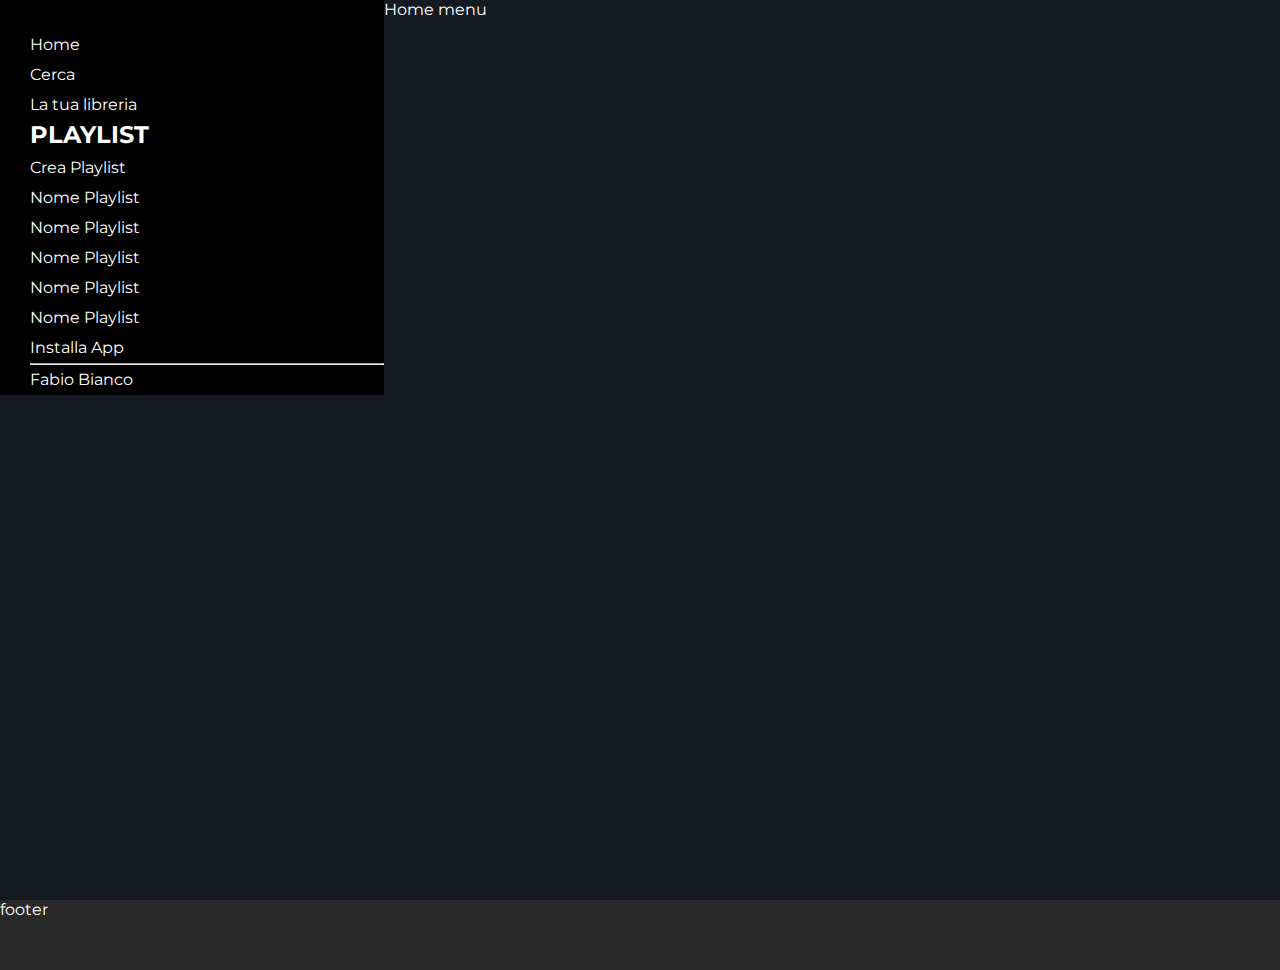
==== Day-2/index.html @ 670e1a9b "Day-2" ====
<!DOCTYPE html>
<html lang="en">
<head>
    <meta charset="UTF-8">
    <meta name="viewport" content="width=device-width, initial-scale=1.0">
    <title>Spotify Web</title>
    <link rel="preconnect" href="https://fonts.googleapis.com">
    <link rel="preconnect" href="https://fonts.gstatic.com" crossorigin>
    <link href="https://fonts.googleapis.com/css2?family=Montserrat:ital,wght@0,100..900;1,100..900&display=swap" rel="stylesheet">
    <link rel="stylesheet" href="style-mob.css">
    <link rel="stylesheet" href="style-desk.css">

</head>
<body>

<main>
 


<section class="main-container">
    <div class="home-menu">
    <img src="img-spotify/logo.svg" alt="">
    <img src="img-spotify/logo-small.svg" alt="">
        <ul class="home-list">
          <li><a href=""><img src="img-spotify/home.svg" alt=""></a>Home</li>  
          <li><a href=""><img src="img-spotify/search.svg" alt=""></a>Cerca</li>
          <li><a href=""><img src="img-spotify/libreria.svg" alt=""></a>La tua libreria</li>
        </ul>


        <h2>PLAYLIST</h2>
        <div class="">Crea Playlist</div>
        <ul class="play-list">
            <li>Nome Playlist</li>
            <li>Nome Playlist</li>
            <li>Nome Playlist</li>
            <li>Nome Playlist</li>
            <li>Nome Playlist</li>
        </ul>

        <div class="class-menu">
            <a href="icona"></a><span>Installa App</span>
            <hr>
        </div>

        <div class="name">
            <a href="icona"></a><span>Fabio Bianco</span>
        </div>

    </div>





    <div class="article-menu">Home menu</div>
</section>



</main>

<footer>footer</footer>
    
</body>


</html>
---- Day-2/style-mob.css ----
*{
        margin: 0;
        padding: 0;
        box-sizing: border-box;
        font-family: Montserrat;
    }

    li {
        list-style: none;
    }

    
    main {
        background-color: #151922;
        height: 100vh;
        color: white;
    }

    footer {
        height: 70px;
        background-color:#282828;
        color: white;
    }

    .main-container {
        display: flex;
    }

    .home-menu {
        background-color: #000000;
        width: 30%;
        line-height: 30px;
        padding-left: 30px;
        
    }

    .article-menu {
        background-color: #151922;
        width: 70%;
    }  
    
    .play-list {
       
    }
---- Day-2/style-desk.css ----
*{
    margin: 0;
    padding: 0;
    box-sizing: border-box;
}


@media screen and (min-width: 992px){


    .home-list, h2, .play-list {
        display: unset;
    }

}
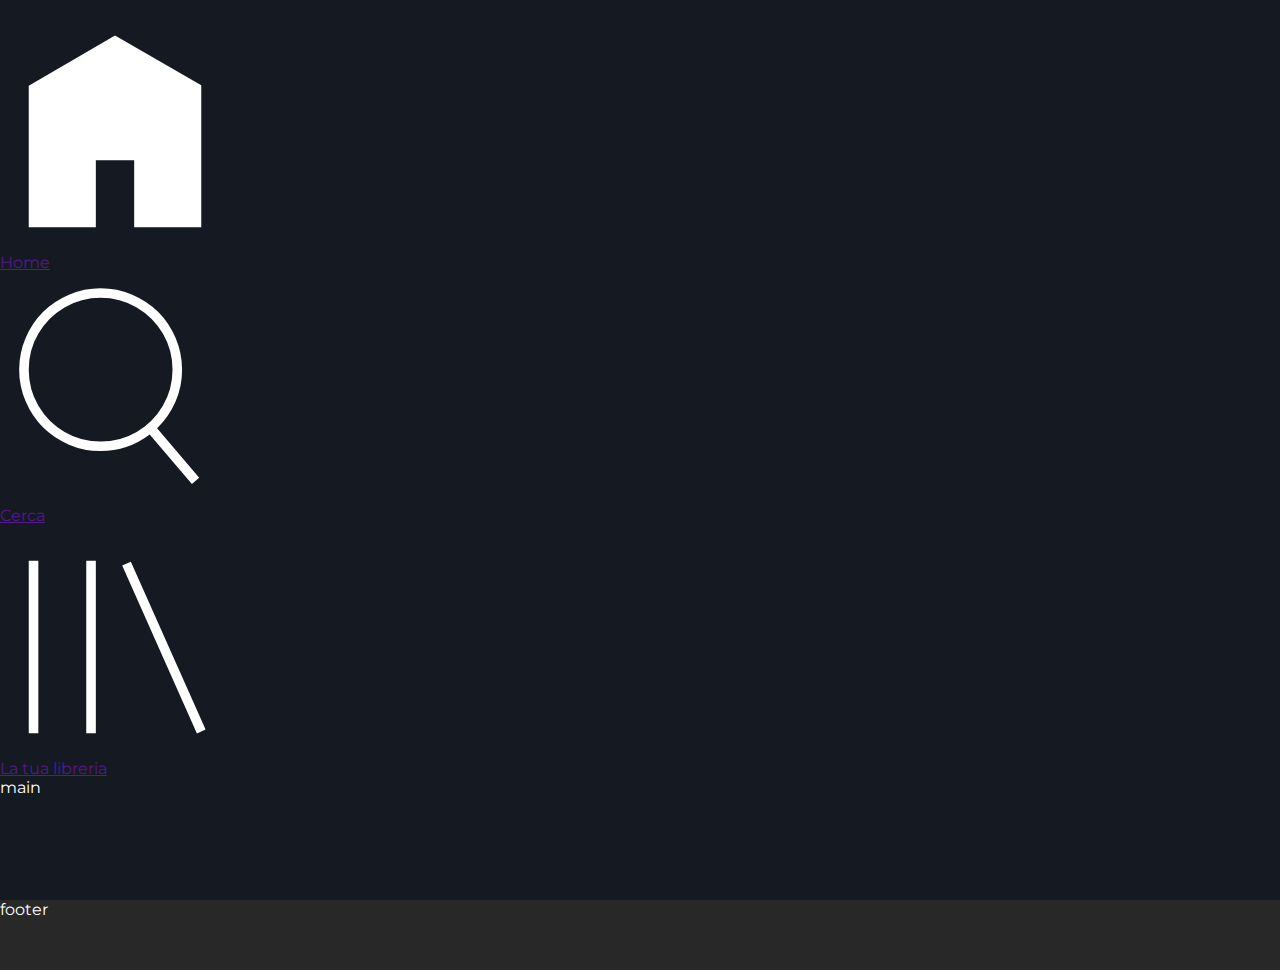
==== commit ff0922b5: "Restart: correzione errori" ====
--- a/Day-2/index.html
+++ b/Day-2/index.html
@@ -10,59 +10,24 @@
     <link rel="stylesheet" href="style-mob.css">
     <link rel="stylesheet" href="style-desk.css">
 
-</head>
-<body>
-
-<main>
- 
-
-
-<section class="main-container">
-    <div class="home-menu">
-    <img src="img-spotify/logo.svg" alt="">
-    <img src="img-spotify/logo-small.svg" alt="">
-        <ul class="home-list">
-          <li><a href=""><img src="img-spotify/home.svg" alt=""></a>Home</li>  
-          <li><a href=""><img src="img-spotify/search.svg" alt=""></a>Cerca</li>
-          <li><a href=""><img src="img-spotify/libreria.svg" alt=""></a>La tua libreria</li>
-        </ul>
-
-
-        <h2>PLAYLIST</h2>
-        <div class="">Crea Playlist</div>
-        <ul class="play-list">
-            <li>Nome Playlist</li>
-            <li>Nome Playlist</li>
-            <li>Nome Playlist</li>
-            <li>Nome Playlist</li>
-            <li>Nome Playlist</li>
-        </ul>
-
-        <div class="class-menu">
-            <a href="icona"></a><span>Installa App</span>
-            <hr>
+    <body>
+        <main>
+    
+        <div class="container">
+            <div class="home-bar">
+                <img src="" alt="">
+                <img src="" alt="">
+                <ul>
+                  <li> <a href=""><img class="home-log" src="img-spotify/home.svg" alt=""><span class="span-home">Home</span></a></li> 
+                  <li> <a href=""> <img class="home-log" src="img-spotify/search.svg" alt=""><span class="span-home">Cerca</span></a></li> 
+                  <li> <a href=""><img class="home-log" src="img-spotify/libreria.svg" alt=""><span class="span-home">La tua libreria</span></a></li> 
+                </ul>
+                <div class="playlist"></div>
+            </div>
+           main 
         </div>
-
-        <div class="name">
-            <a href="icona"></a><span>Fabio Bianco</span>
-        </div>
-
-    </div>
-
-
-
-
-
-    <div class="article-menu">Home menu</div>
-</section>
-
-
-
-</main>
-
-<footer>footer</footer>
     
-</body>
-
-
-</html>+     </main>   
+        <footer>footer</footer>
+    </body>
+    </html>--- a/Day-2/style-desk.css
+++ b/Day-2/style-desk.css
@@ -3,13 +3,13 @@
     padding: 0;
     box-sizing: border-box;
 }
+ @media (min-width: 992px) {
 
+    .container .home-bar {
+        width: 230px;
+    }
 
-@media screen and (min-width: 992px){
-
-
-    .home-list, h2, .play-list {
+    .span-home {
         display: unset;
     }
-
-}+ }
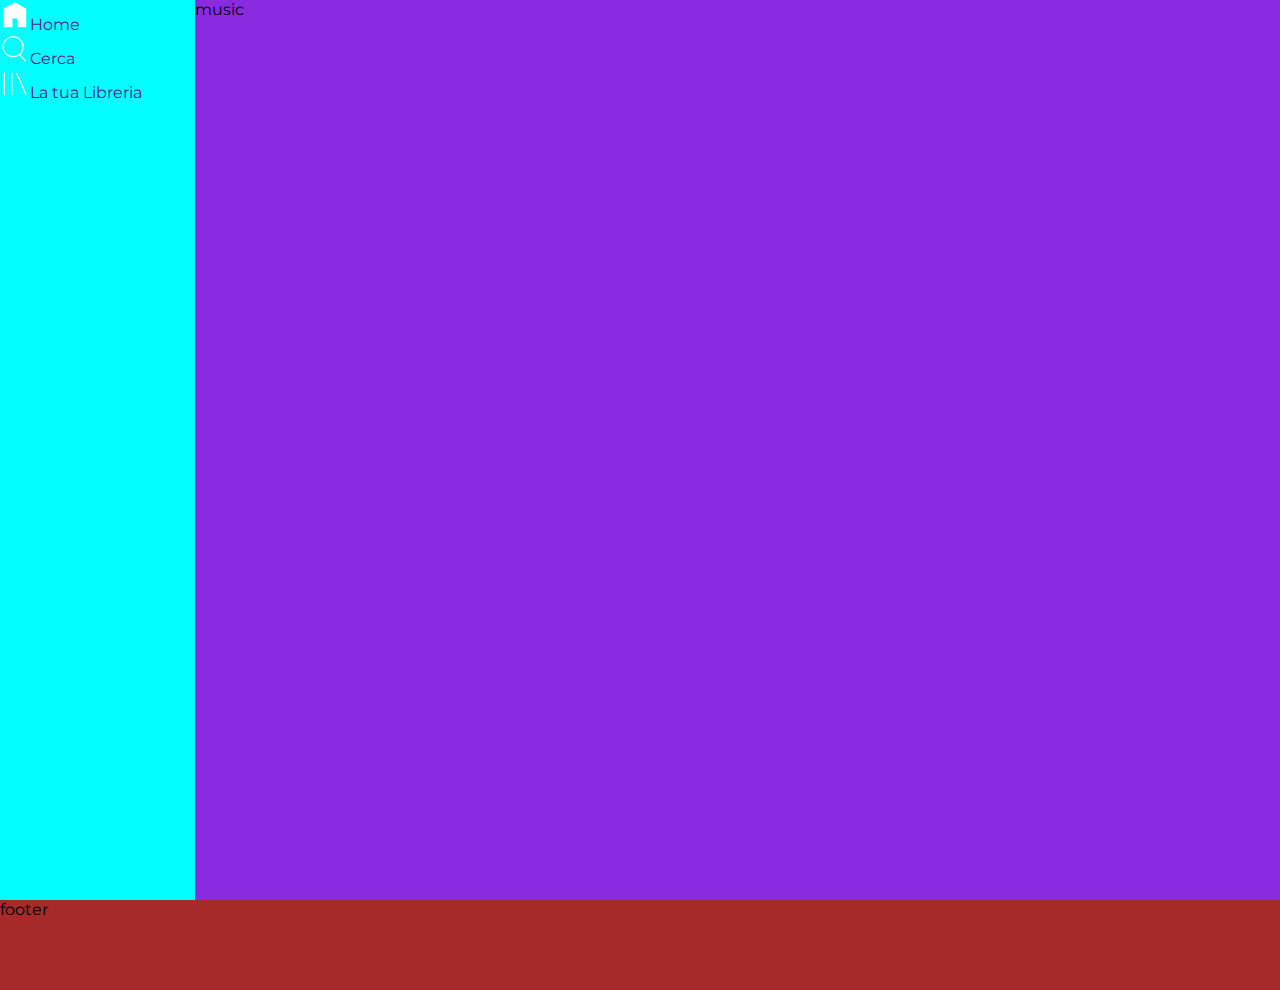
==== commit 003b3c86: "feta: create- structure; Correzione errori:" ====
--- a/Day-2/index.html
+++ b/Day-2/index.html
@@ -11,23 +11,25 @@
     <link rel="stylesheet" href="style-desk.css">
 
     <body>
-        <main>
+    <main>
     
         <div class="container">
+
+            <!-- <img class="brand" src="img-spotify/logo.svg" alt="">
+            <img class="small-brand" src="img-spotify/logo-small.svg" alt=""> -->
+
+
             <div class="home-bar">
-                <img src="" alt="">
-                <img src="" alt="">
-                <ul>
-                  <li> <a href=""><img class="home-log" src="img-spotify/home.svg" alt=""><span class="span-home">Home</span></a></li> 
-                  <li> <a href=""> <img class="home-log" src="img-spotify/search.svg" alt=""><span class="span-home">Cerca</span></a></li> 
-                  <li> <a href=""><img class="home-log" src="img-spotify/libreria.svg" alt=""><span class="span-home">La tua libreria</span></a></li> 
+                <ul class="list-home">
+                <li><a href=""><img class="logo" src="img-spotify/home.svg" alt=""><span class="span-menu">Home</span></a></li>
+                <li><a href=""><img class="logo" src="img-spotify/search.svg" alt=""><span class="span-menu">Cerca</span></a></li>
+                <li><a href=""><img class="logo" src="img-spotify/libreria.svg" alt=""><span class="span-menu">La tua Libreria</span></a></li>
                 </ul>
-                <div class="playlist"></div>
             </div>
-           main 
+            
+            <div class="home-music">music</div>
         </div>
-    
-     </main>   
+    </main>   
         <footer>footer</footer>
     </body>
     </html>--- a/Day-2/style-mob.css
+++ b/Day-2/style-mob.css
@@ -5,41 +5,48 @@
         box-sizing: border-box;
         font-family: Montserrat;
     }
+    
+    a {
+        text-decoration: none;
+    }
 
     li {
         list-style: none;
     }
 
-    
-    main {
-        background-color: #151922;
+    .logo {
+        height: 30px;
+        width: 30px;
+    }
+
+    .brand {
+        display: none;
+    }
+
+    .span-menu {
+         display: none;
+    }
+
+  main {
         height: 100vh;
-        color: white;
+    }
+
+    .container {
+        display: flex;
+        height: 100%;
     }
 
     footer {
-        height: 70px;
-        background-color:#282828;
-        color: white;
+        height: 90px;
+        background-color: brown;
     }
 
-    .main-container {
-        display: flex;
+    .home-bar {
+        background-color: aqua;
     }
 
-    .home-menu {
-        background-color: #000000;
-        width: 30%;
-        line-height: 30px;
-        padding-left: 30px;
-        
+    .home-music {
+        width: 100%;
+        background-color: blueviolet;
     }
 
-    .article-menu {
-        background-color: #151922;
-        width: 70%;
-    }  
-    
-    .play-list {
-       
-    }--- a/Day-2/style-desk.css
+++ b/Day-2/style-desk.css
@@ -9,7 +9,7 @@
         width: 230px;
     }
 
-    .span-home {
+    .span-menu {
         display: unset;
     }
  }
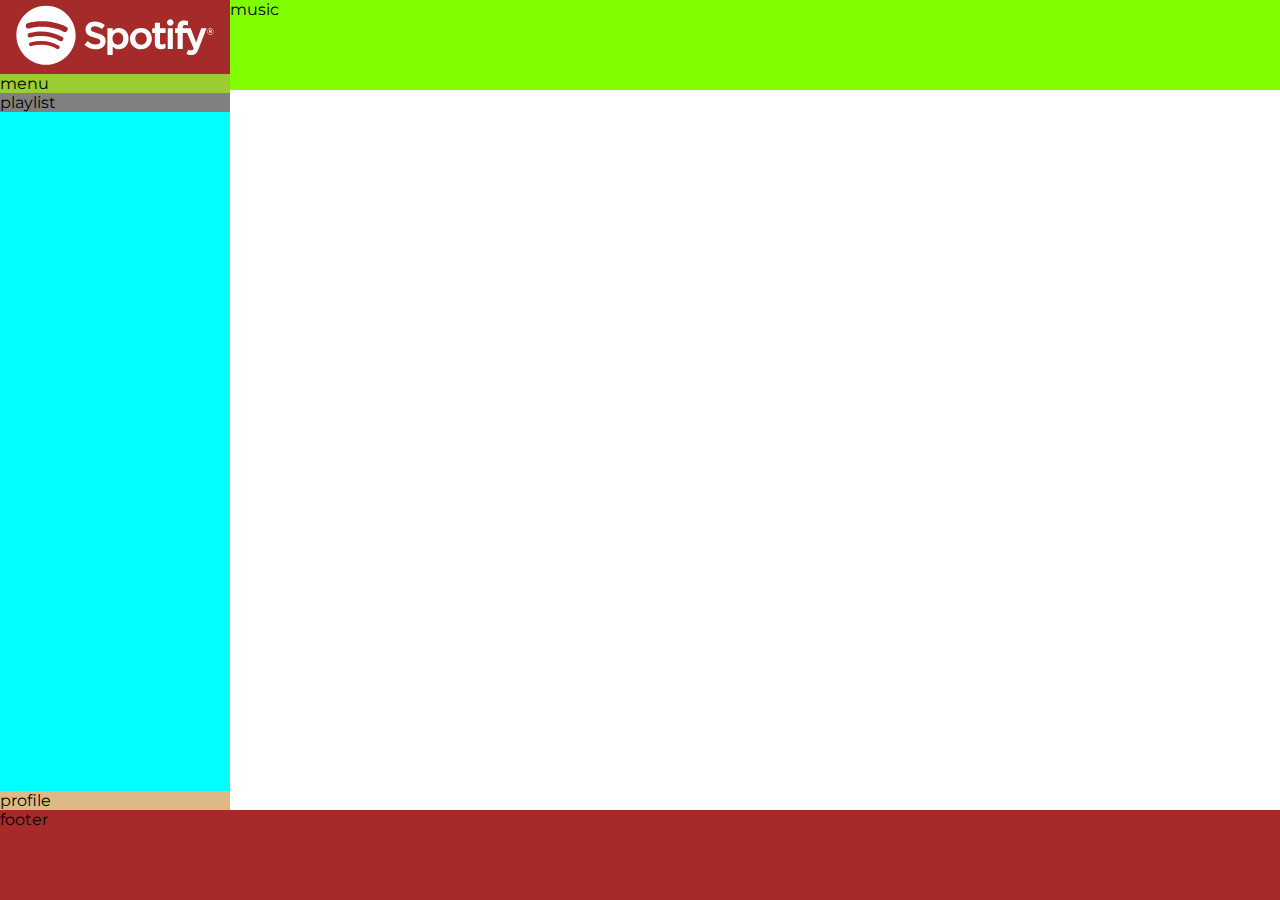
==== commit 040e24bb: "feat: completed main-structure;  add logo: mod-desk" ====
--- a/Day-2/index.html
+++ b/Day-2/index.html
@@ -11,25 +11,32 @@
     <link rel="stylesheet" href="style-desk.css">
 
     <body>
-    <main>
+        
+        <main> 
+            <div class="container">
     
-        <div class="container">
+                
+    
+                <div class="home-bar">
+                   
+                    <div id="logo">
+                     <img src="img-spotify/logo-small.svg" alt="Logo Spotify" class="logo"> 
+                     <img src="img-spotify/logo.svg" alt="Logo Spotify" class="logo-bg">  
+                    </div>
+                    
+                    <div id="menu">menu</div>
+               <!-- <div id="home">Home</div>
+                    <div id="cerca">Cerca</div>
+                    <div id="library">La tua libreria</div> -->
+                    <div id="playlist">playlist</div>
+                    <div id="profile">profile</div>
+                </div>
+               
+                <div class="home-music">music
 
-            <!-- <img class="brand" src="img-spotify/logo.svg" alt="">
-            <img class="small-brand" src="img-spotify/logo-small.svg" alt=""> -->
-
-
-            <div class="home-bar">
-                <ul class="list-home">
-                <li><a href=""><img class="logo" src="img-spotify/home.svg" alt=""><span class="span-menu">Home</span></a></li>
-                <li><a href=""><img class="logo" src="img-spotify/search.svg" alt=""><span class="span-menu">Cerca</span></a></li>
-                <li><a href=""><img class="logo" src="img-spotify/libreria.svg" alt=""><span class="span-menu">La tua Libreria</span></a></li>
-                </ul>
+                </div>
             </div>
-            
-            <div class="home-music">music</div>
-        </div>
-    </main>   
-        <footer>footer</footer>
-    </body>
-    </html>+        </main>   
+            <footer>footer</footer>
+        </body>
+        </html>--- a/Day-2/style-mob.css
+++ b/Day-2/style-mob.css
@@ -1,52 +1,85 @@
+*{
+    margin: 0;
+    padding: 0;
+    box-sizing: border-box;
+    font-family: Montserrat;
+}
 
-   *{
-        margin: 0;
-        padding: 0;
-        box-sizing: border-box;
-        font-family: Montserrat;
-    }
+a {
+    text-decoration: none;
+}
+
+li {
+    list-style: none;
+}
+
+.brand {
+    display: none;
+}
+
+.span-menu {
+     display: none;
+}
+
+main {
+    height: calc(100vh - 90px) ;
+}
+
+.container {
+    display: flex;
+    height: 100%;
+}
+
+
+.container .home-bar {
+    background-color: aqua;
+    flex-shrink: 0;
+    display: flex;
+    flex-direction: column;
+}
+
+.container .home-bar #logo {
+    padding: 5px 15px;
+    background-color: brown;
+}
+
+.container .home-bar #logo .logo {
+    height: 30px;
+    width: 30px;  
+}
+.container .home-bar #logo .logo-bg {
+    display: none;
+}
+
+
+.container .home-bar #menu {
+    background-color: yellowgreen;
+
+}
+
+
+
+.container .home-bar #playlist {
+    background-color: grey;
+
+}
+.container .home-bar #profile {
+    background-color: burlywood;
+    margin-top: auto;
+}
+
+
+
+.home-music {
+   
+    flex-grow: 1;
+    height:  90px;
+    background-color: chartreuse;
     
-    a {
-        text-decoration: none;
-    }
+}
 
-    li {
-        list-style: none;
-    }
 
-    .logo {
-        height: 30px;
-        width: 30px;
-    }
-
-    .brand {
-        display: none;
-    }
-
-    .span-menu {
-         display: none;
-    }
-
-  main {
-        height: 100vh;
-    }
-
-    .container {
-        display: flex;
-        height: 100%;
-    }
-
-    footer {
-        height: 90px;
-        background-color: brown;
-    }
-
-    .home-bar {
-        background-color: aqua;
-    }
-
-    .home-music {
-        width: 100%;
-        background-color: blueviolet;
-    }
-
+footer {
+    height: 90px;
+    background-color: brown;
+}--- a/Day-2/style-desk.css
+++ b/Day-2/style-desk.css
@@ -4,6 +4,14 @@
     box-sizing: border-box;
 }
  @media (min-width: 992px) {
+
+    .container .home-bar #logo .logo {
+        display: none;
+    }
+
+    .container .home-bar #logo .logo-bg {
+        display: unset;
+    }
 
     .container .home-bar {
         width: 230px;
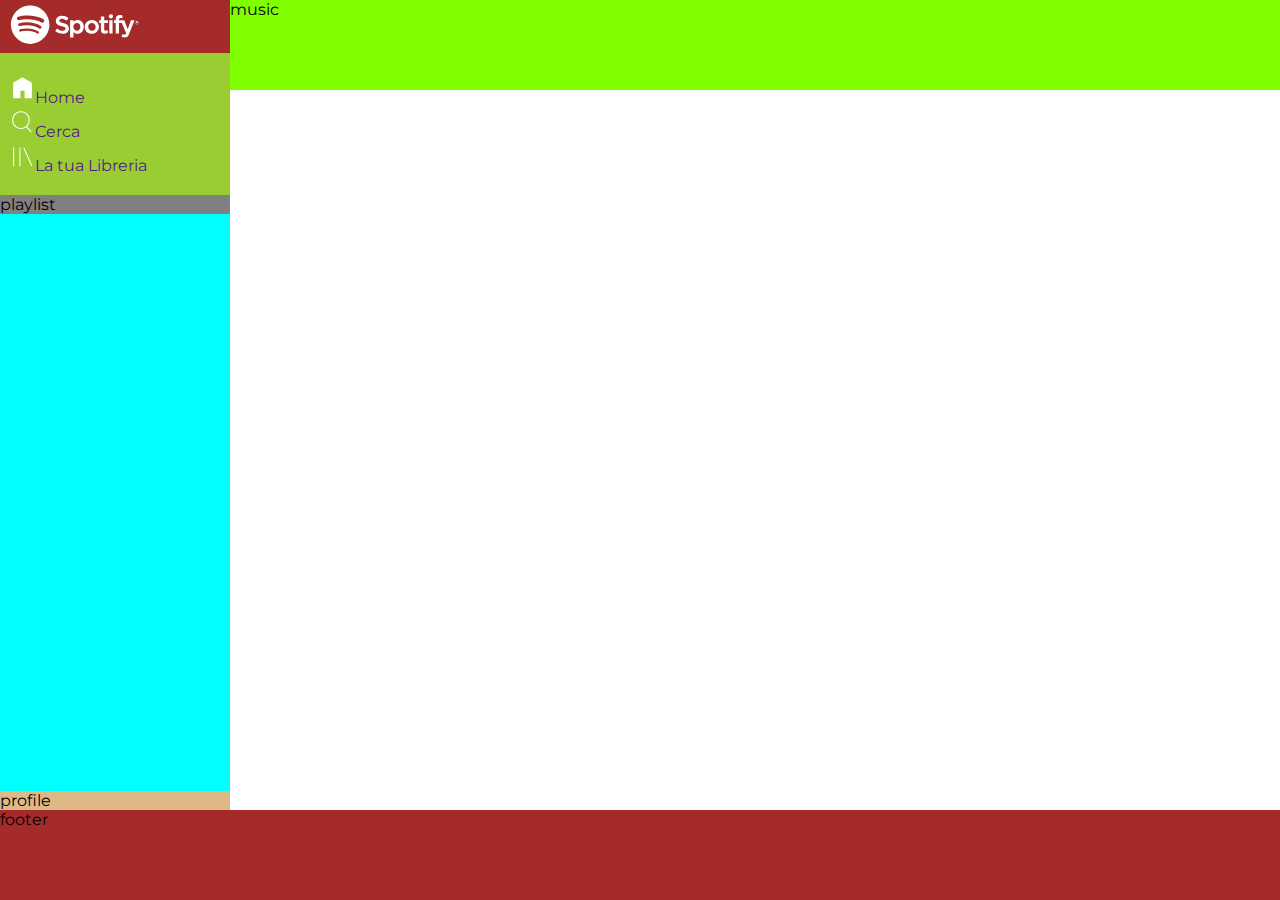
==== commit 52ba180d: "fix: comment" ====
--- a/Day-2/index.html
+++ b/Day-2/index.html
@@ -4,34 +4,42 @@
     <meta charset="UTF-8">
     <meta name="viewport" content="width=device-width, initial-scale=1.0">
     <title>Spotify Web</title>
+    
+    <!-- Font: Montserrat  -->
     <link rel="preconnect" href="https://fonts.googleapis.com">
     <link rel="preconnect" href="https://fonts.gstatic.com" crossorigin>
     <link href="https://fonts.googleapis.com/css2?family=Montserrat:ital,wght@0,100..900;1,100..900&display=swap" rel="stylesheet">
+    <!-- Font: Montserrat  -->
+
+    <!-- stylesheet: mobile/destktop -->
     <link rel="stylesheet" href="style-mob.css">
     <link rel="stylesheet" href="style-desk.css">
+    <!-- stylesheet: mobile/destktop -->
 
     <body>
-        
+     <!--Main site -->
         <main> 
             <div class="container">
-    
-                
-    
+      
+                <!-- Home - Menu -->
                 <div class="home-bar">
-                   
                     <div id="logo">
                      <img src="img-spotify/logo-small.svg" alt="Logo Spotify" class="logo"> 
                      <img src="img-spotify/logo.svg" alt="Logo Spotify" class="logo-bg">  
                     </div>
                     
-                    <div id="menu">menu</div>
-               <!-- <div id="home">Home</div>
-                    <div id="cerca">Cerca</div>
-                    <div id="library">La tua libreria</div> -->
+                    <div id="menu">
+                        <ul class="list-home">
+                            <li><a href=""><img id="logo-menu" src="img-spotify/home.svg" alt=""><span class="span-menu">Home</span></a></li>
+                            <li><a href=""><img id="logo-menu" src="img-spotify/search.svg" alt=""><span class="span-menu">Cerca</span></a></li>
+                            <li><a href=""><img id="logo-menu" src="img-spotify/libreria.svg" alt=""><span class="span-menu">La tua Libreria</span></a></li>
+                            </ul>
+                    </div>
+              
                     <div id="playlist">playlist</div>
                     <div id="profile">profile</div>
                 </div>
-               
+               <!-- Home - Menu -->
                 <div class="home-music">music
 
                 </div>
--- a/Day-2/style-mob.css
+++ b/Day-2/style-mob.css
@@ -4,6 +4,8 @@
     box-sizing: border-box;
     font-family: Montserrat;
 }
+
+/* Reset */
 
 a {
     text-decoration: none;
@@ -13,24 +15,28 @@
     list-style: none;
 }
 
-.brand {
-    display: none;
+body {
+    font-family: Montserrat;
 }
+
+/* Reset */
 
 .span-menu {
      display: none;
 }
 
+/* <!--Main site --> */
+
 main {
     height: calc(100vh - 90px) ;
 }
+
+/* <!-- Home - Menu --> */
 
 .container {
     display: flex;
     height: 100%;
 }
-
-
 .container .home-bar {
     background-color: aqua;
     flex-shrink: 0;
@@ -39,7 +45,7 @@
 }
 
 .container .home-bar #logo {
-    padding: 5px 15px;
+    padding: 5px 10px;
     background-color: brown;
 }
 
@@ -49,12 +55,23 @@
 }
 .container .home-bar #logo .logo-bg {
     display: none;
+    width: 130px;
 }
 
+.container .home-bar .list-home #logo-menu {
 
+    width: 25px;
+    height: 30px;
+}
 .container .home-bar #menu {
+    padding: 20px 10px;
     background-color: yellowgreen;
 
+}
+
+.container .home-bar #menu #logo-menu li a {
+
+    color: #5b5b5b;
 }
 
 
@@ -69,6 +86,7 @@
 }
 
 
+/* <!-- Home - Menu --> */
 
 .home-music {
    
@@ -78,7 +96,7 @@
     
 }
 
-
+/* Footer bar */
 footer {
     height: 90px;
     background-color: brown;
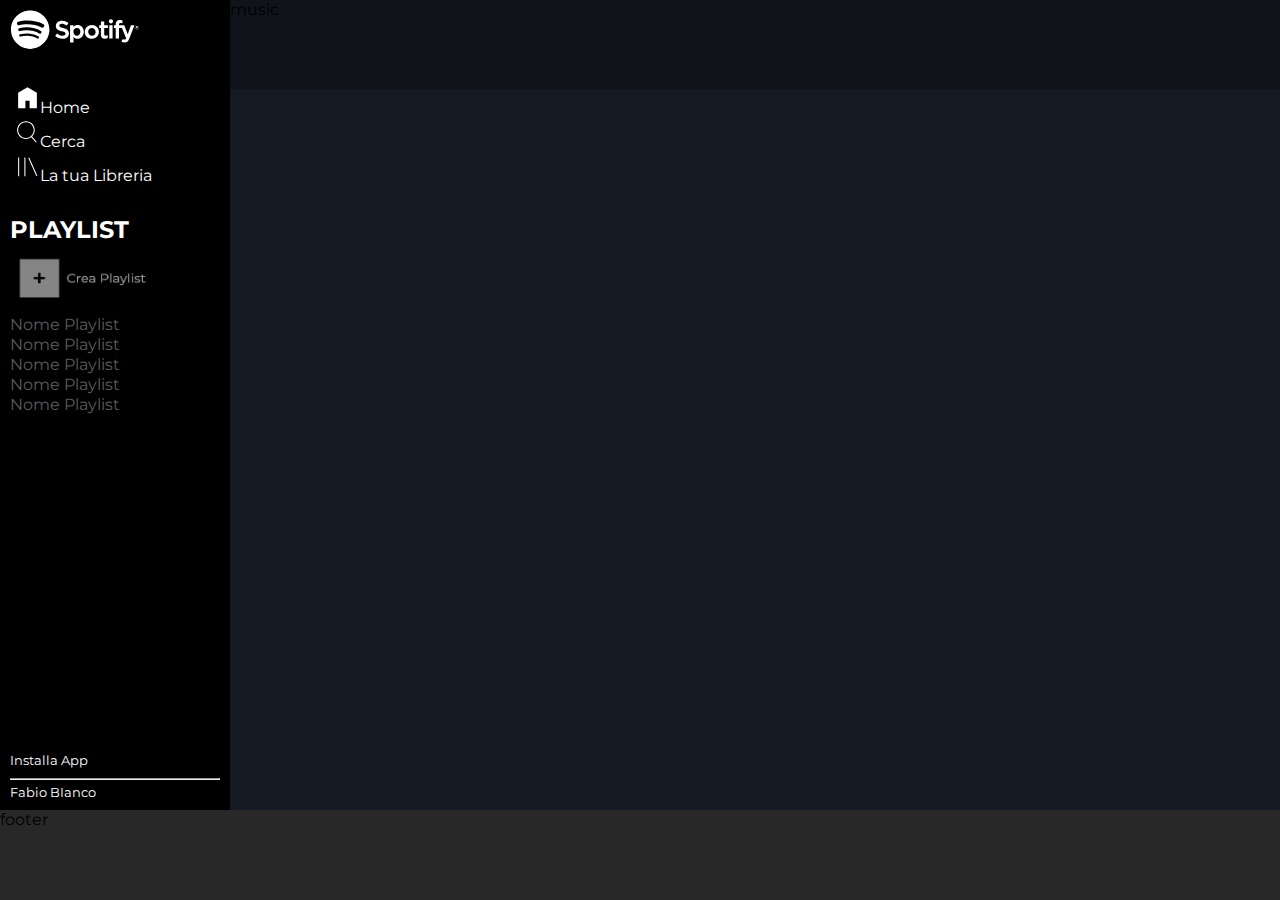
==== commit b595ec44: "feat: general structure" ====
--- a/Day-2/index.html
+++ b/Day-2/index.html
@@ -36,13 +36,30 @@
                             </ul>
                     </div>
               
-                    <div id="playlist">playlist</div>
-                    <div id="profile">profile</div>
-                </div>
+                    <div id="playlist">
+                        <h2>PLAYLIST</h2>
+                        <div class="crea-lista">
+                            <img id="creation" src="img-spotify/creation.png" alt="">
+                        </div>
+                        <ul class="">
+                            <li>Nome Playlist</li>
+                            <li>Nome Playlist</li>
+                            <li>Nome Playlist</li>
+                            <li>Nome Playlist</li>
+                            <li>Nome Playlist</li>
+                        </ul>
+                        
+                    </div>
+                    
+                    <div id="profile">
+                    <div class="app"><span class="span-profile">Installa App</span></div> 
+                    <hr>
+                    <div class="utente"><span class="span-profile">Fabio BIanco</span></div>
+                    </div>
+                </div> 
                <!-- Home - Menu -->
-                <div class="home-music">music
-
-                </div>
+               
+               <div class="home-music">music</div>
             </div>
         </main>   
             <footer>footer</footer>
--- a/Day-2/style-mob.css
+++ b/Day-2/style-mob.css
@@ -11,9 +11,11 @@
     text-decoration: none;
 }
 
-li {
+.span-menu{
     list-style: none;
+    color: white;
 }
+
 
 body {
     font-family: Montserrat;
@@ -28,7 +30,8 @@
 /* <!--Main site --> */
 
 main {
-    height: calc(100vh - 90px) ;
+    height: calc(100vh - 90px);
+    background-color: #151922;
 }
 
 /* <!-- Home - Menu --> */
@@ -38,15 +41,15 @@
     height: 100%;
 }
 .container .home-bar {
-    background-color: aqua;
+    background-color: #000000;
     flex-shrink: 0;
     display: flex;
     flex-direction: column;
 }
 
 .container .home-bar #logo {
-    padding: 5px 10px;
-    background-color: brown;
+    padding: 10px 10px;
+   
 }
 
 .container .home-bar #logo .logo {
@@ -59,45 +62,93 @@
 }
 
 .container .home-bar .list-home #logo-menu {
-
     width: 25px;
     height: 30px;
 }
 .container .home-bar #menu {
-    padding: 20px 10px;
-    background-color: yellowgreen;
+    padding: 20px 15px;
+}
+
+.container #menu .list-home #logo-menu {
+    color: white;
+}
+
+.container .home-bar #menu .list-home #logo-menu li a {
+    display: flex;
+    justify-content: center;
+    color: #5b5b5b;
 
 }
 
-.container .home-bar #menu #logo-menu li a {
 
-    color: #5b5b5b;
+.container .home-bar #playlist  #creation {
+   
+    height: 60px;
+    width:  160px;
+}
+  
+.container #playlist h2 {
+    padding-top: 5px;
+    padding-bottom:10px;
+}
+
+h2 {
+    color: white;
+}
+
+.container #playlist li {
+
+    color: #5c5c5c;
+}
+
+.container .home-bar #playlist {
+    line-height:20px;
+    padding: 10px;
+}
+
+#playlist {
+    display: none;
+}
+
+.container .home-bar #profile {
+    margin-top: auto;
+}
+
+#profile {
+    color: white;
+     padding: 10px;
+     font-size: 0.80em;
+}
+
+#profile .app{
+    padding-bottom: 10px;
+}
+
+#profile .utente {
+    margin-top: 5px;
+
 }
 
 
 
-.container .home-bar #playlist {
-    background-color: grey;
+.span-profile, hr {
+    display: none;
+}
 
-}
-.container .home-bar #profile {
-    background-color: burlywood;
-    margin-top: auto;
-}
 
 
 /* <!-- Home - Menu --> */
 
 .home-music {
-   
     flex-grow: 1;
     height:  90px;
-    background-color: chartreuse;
+    background-color: #10131a;
+    /* background-color: chartreuse; */
     
 }
 
 /* Footer bar */
 footer {
     height: 90px;
-    background-color: brown;
+    background-color: #282828;
 }--- a/Day-2/style-desk.css
+++ b/Day-2/style-desk.css
@@ -4,7 +4,7 @@
     box-sizing: border-box;
 }
  @media (min-width: 992px) {
-
+    
     .container .home-bar #logo .logo {
         display: none;
     }
@@ -20,4 +20,17 @@
     .span-menu {
         display: unset;
     }
+
+    #playlist {
+        display: unset;
+    }
+
+    .span-profile {
+        display: unset;
+    }
+    
+    #profile hr { 
+        display: flex;
+        flex-direction: row;
+    
  }
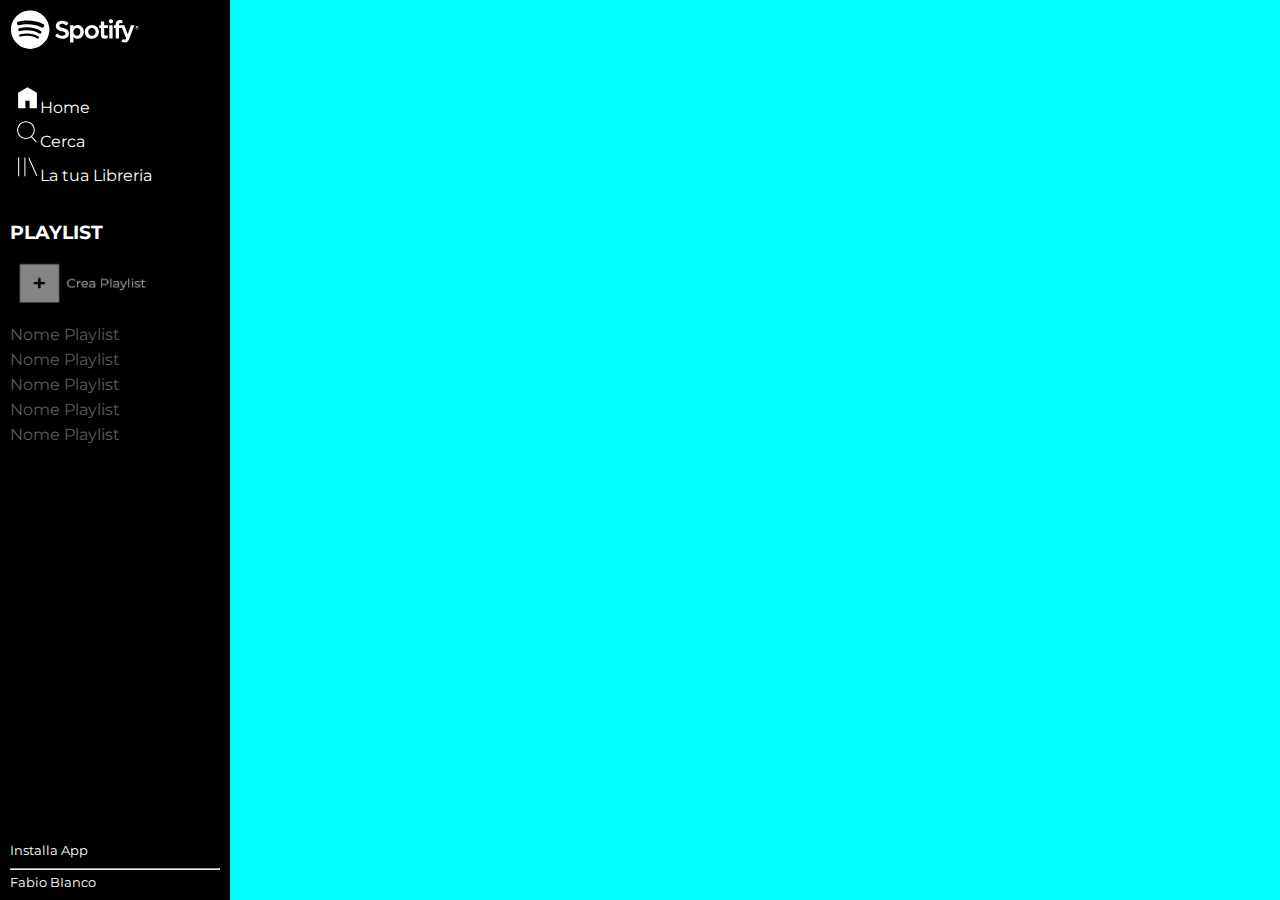
==== commit 62b09be3: "correzione errori" ====
--- a/Day-2/index.html
+++ b/Day-2/index.html
@@ -4,11 +4,12 @@
     <meta charset="UTF-8">
     <meta name="viewport" content="width=device-width, initial-scale=1.0">
     <title>Spotify Web</title>
-    
+
     <!-- Font: Montserrat  -->
     <link rel="preconnect" href="https://fonts.googleapis.com">
     <link rel="preconnect" href="https://fonts.gstatic.com" crossorigin>
-    <link href="https://fonts.googleapis.com/css2?family=Montserrat:ital,wght@0,100..900;1,100..900&display=swap" rel="stylesheet">
+    <link href="https://fonts.googleapis.com/css2?family=Montserrat:ital,wght@0,100..900;1,100..900&display=swap"
+        rel="stylesheet">
     <!-- Font: Montserrat  -->
 
     <!-- stylesheet: mobile/destktop -->
@@ -16,52 +17,62 @@
     <link rel="stylesheet" href="style-desk.css">
     <!-- stylesheet: mobile/destktop -->
 
-    <body>
-     <!--Main site -->
-        <main> 
-            <div class="container">
-      
-                <!-- Home - Menu -->
-                <div class="home-bar">
-                    <div id="logo">
-                     <img src="img-spotify/logo-small.svg" alt="Logo Spotify" class="logo"> 
-                     <img src="img-spotify/logo.svg" alt="Logo Spotify" class="logo-bg">  
-                    </div>
-                    
-                    <div id="menu">
-                        <ul class="list-home">
-                            <li><a href=""><img id="logo-menu" src="img-spotify/home.svg" alt=""><span class="span-menu">Home</span></a></li>
-                            <li><a href=""><img id="logo-menu" src="img-spotify/search.svg" alt=""><span class="span-menu">Cerca</span></a></li>
-                            <li><a href=""><img id="logo-menu" src="img-spotify/libreria.svg" alt=""><span class="span-menu">La tua Libreria</span></a></li>
-                            </ul>
-                    </div>
-              
-                    <div id="playlist">
-                        <h2>PLAYLIST</h2>
-                        <div class="crea-lista">
-                            <img id="creation" src="img-spotify/creation.png" alt="">
-                        </div>
-                        <ul class="">
-                            <li>Nome Playlist</li>
-                            <li>Nome Playlist</li>
-                            <li>Nome Playlist</li>
-                            <li>Nome Playlist</li>
-                            <li>Nome Playlist</li>
-                        </ul>
-                        
-                    </div>
-                    
-                    <div id="profile">
-                    <div class="app"><span class="span-profile">Installa App</span></div> 
-                    <hr>
-                    <div class="utente"><span class="span-profile">Fabio BIanco</span></div>
-                    </div>
-                </div> 
-               <!-- Home - Menu -->
-               
-               <div class="home-music">music</div>
+
+    <!--Main site -->
+
+<body>
+    <!-- main container -->
+    <div class="container">
+        <!--Home-Logo-->
+        <div class="home-bar">
+            <div id="logo">
+                <img src="img-spotify/logo-small.svg" alt="Logo Spotify" class="logo">
+                <img src="img-spotify/logo.svg" alt="Logo Spotify" class="logo-bg">
             </div>
-        </main>   
-            <footer>footer</footer>
-        </body>
-        </html>+            <!--Home-Logo-->
+
+            <!-- Home menù -->
+            <div id="menu">
+                <ul class="list-home">
+                    <li><a href=""><img id="logo-menu" src="img-spotify/home.svg" alt=""><span
+                                class="span-menu">Home</span></a></li>
+                    <li><a href=""><img id="logo-menu" src="img-spotify/search.svg" alt=""><span
+                                class="span-menu">Cerca</span></a></li>
+                    <li><a href=""><img id="logo-menu" src="img-spotify/libreria.svg" alt=""><span class="span-menu">La
+                                tua Libreria</span></a></li>
+                </ul>
+            </div>
+            <!-- Home menù -->
+
+            <!-- Home playlist -->
+            <div id="playlist">
+                <h3>PLAYLIST</h3>
+                <div class="crea-lista">
+                    <img id="creation" src="img-spotify/creation.png" alt="">
+                </div>
+                <ul class="">
+                    <li>Nome Playlist</li>
+                    <li>Nome Playlist</li>
+                    <li>Nome Playlist</li>
+                    <li>Nome Playlist</li>
+                    <li>Nome Playlist</li>
+                </ul>
+
+            </div>
+            <!-- Home playlist -->
+            <!-- Home profile -->
+            <div id="profile">
+                <div class="app"><span class="span-profile">Installa App</span></div>
+                <hr>
+                <div class="utente"><span class="span-profile">Fabio BIanco</span></div>
+            </div>
+            <!-- Home profile  -->
+
+        </div>
+
+        <main>
+    
+        </main>
+    </div>    
+</body>
+</html>--- a/Day-2/style-mob.css
+++ b/Day-2/style-mob.css
@@ -16,30 +16,33 @@
     color: white;
 }
 
+.span-menu {
+    display: none;
+}
+
+
 
 body {
+    height: 100vh;
     font-family: Montserrat;
+    background-color: aqua;
 }
 
 /* Reset */
 
-.span-menu {
-     display: none;
-}
 
 /* <!--Main site --> */
 
-main {
-    height: calc(100vh - 90px);
-    background-color: #151922;
-}
 
 /* <!-- Home - Menu --> */
 
 .container {
     display: flex;
-    height: 100%;
+    height: 100vh;
+   
 }
+
+/* Menu di sinistra */
 .container .home-bar {
     background-color: #000000;
     flex-shrink: 0;
@@ -51,7 +54,6 @@
     padding: 10px 10px;
    
 }
-
 .container .home-bar #logo .logo {
     height: 30px;
     width: 30px;  
@@ -87,12 +89,12 @@
     width:  160px;
 }
   
-.container #playlist h2 {
+.container #playlist h3 {
     padding-top: 5px;
     padding-bottom:10px;
 }
 
-h2 {
+h3 {
     color: white;
 }
 
@@ -102,7 +104,7 @@
 }
 
 .container .home-bar #playlist {
-    line-height:20px;
+    line-height:25px;
     padding: 10px;
 }
 
@@ -129,26 +131,25 @@
 
 }
 
+.span-profile, hr {
+    display: none;
+}
+/* Menu di sinistra */
 
 
-.span-profile, hr {
-    display: none;
+/* <!-- Home - Menu --> */
+
+
+
+.home-music {
+
 }
 
 
 
-/* <!-- Home - Menu --> */
-
-.home-music {
-    flex-grow: 1;
-    height:  90px;
-    background-color: #10131a;
-    /* background-color: chartreuse; */
-    
-}
-
 /* Footer bar */
 footer {
+
     height: 90px;
     background-color: #282828;
 }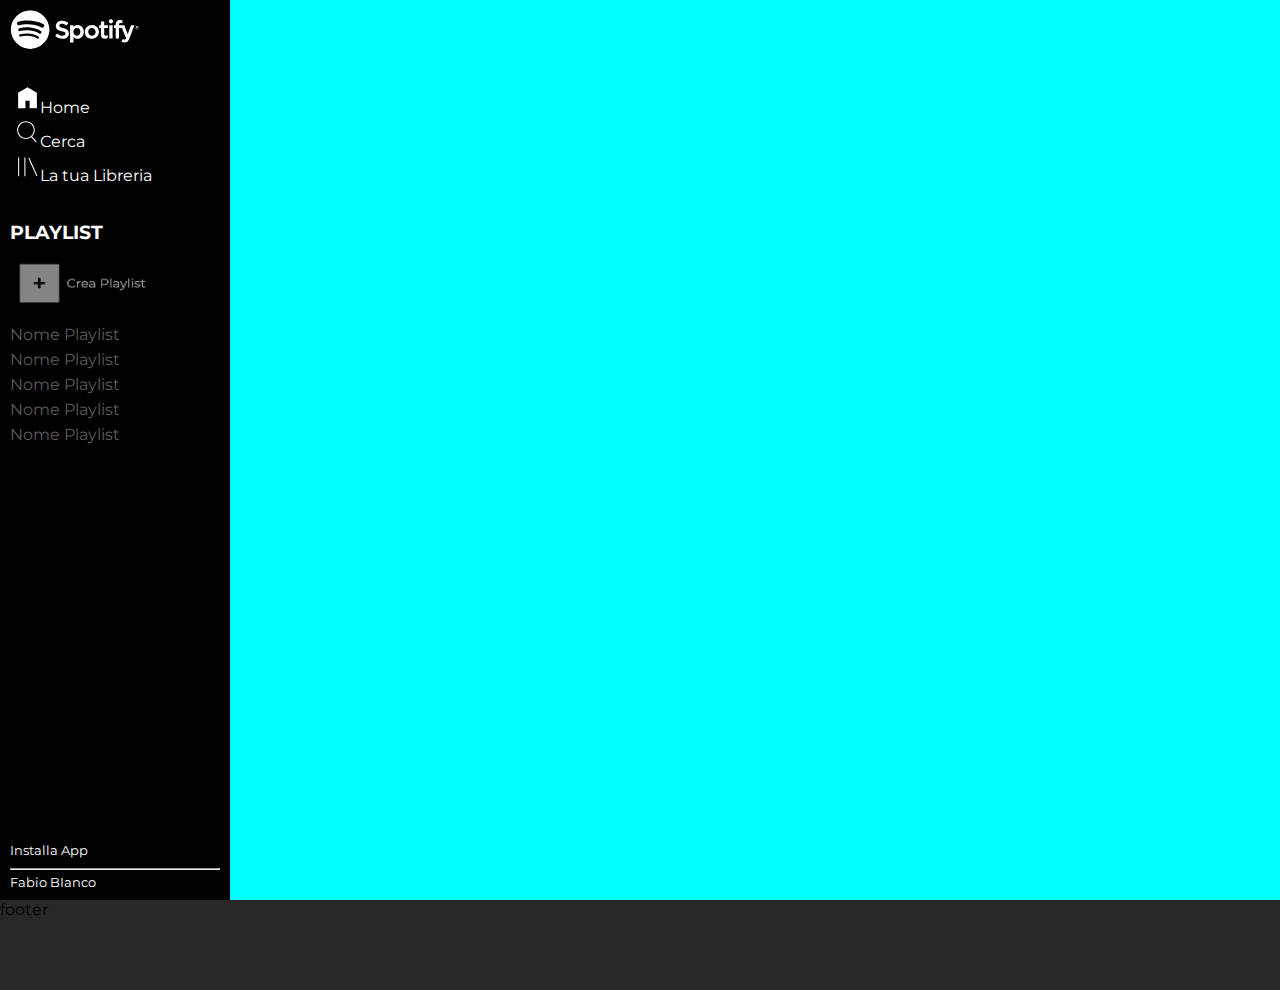
==== commit 1209e5c7: "altezza vk" ====
--- a/Day-2/index.html
+++ b/Day-2/index.html
@@ -69,10 +69,9 @@
             <!-- Home profile  -->
 
         </div>
-
-        <main>
+    </div> 
     
-        </main>
-    </div>    
+ <main></main>
+ <footer>footer</footer>
 </body>
 </html>--- a/Day-2/style-mob.css
+++ b/Day-2/style-mob.css
@@ -20,14 +20,15 @@
     display: none;
 }
 
-
-
 body {
     height: 100vh;
     font-family: Montserrat;
     background-color: aqua;
 }
 
+main {
+    height: calc(100vh- 90px);
+}
 /* Reset */
 
 
--- a/Day-2/style-desk.css
+++ b/Day-2/style-desk.css
@@ -34,3 +34,5 @@
         flex-direction: row;
     
  }
+
+}